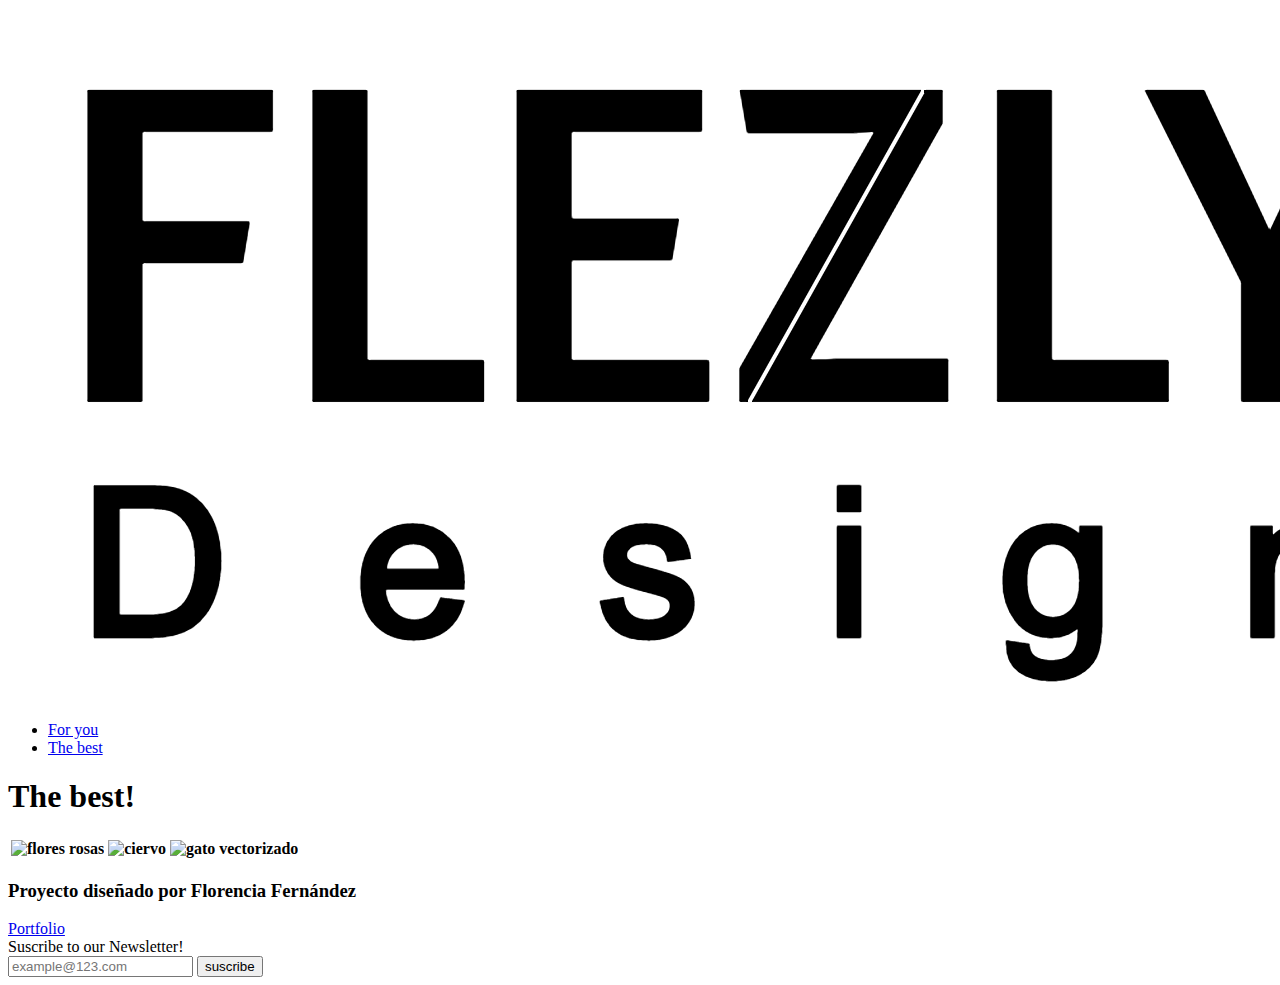
==== pages/theBest.html @ ede64d28 "icons+css" ====
<!DOCTYPE html>
<html lang="es">
    <head>
        <meta charset="UTF-8">
        <meta name="viewport" content="width=device-width, initial-scale=1.0">
        <title>Flezly Design</title>
    </head>
    <body>
        <nav> <!--Barra de navegación-->
            <a href="../index.html">
                <img src="../img/logo.png" alt="Logo de Flezly Design">
            </a>
            <ul>
                <li><a href="forYou.html">For you</a></li>
                <li><a href="theBest.html">The best</a></li>
            </ul>
        </nav> 
        <header><!--Encabezado-->
            <h1>The best!</h1>
        </header>
        <main><!--Contenido principal-->
            <table>
                <tr>
                    <th><img src="img/content/photos/photoFlowers.jpg" alt="flores rosas"></th>
                    <th><img src="img/content/ilustration/ilusBambi.jpg" alt="ciervo"></th>
                    <th><img src="img/content/vector/vectorCat2.png" alt="gato vectorizado"></th>
                </tr>
            </table>
        </main>

        <footer><!--Pie de pagina-->
            <section>
                <h3>Proyecto diseñado por Florencia Fernández</h3>
                <a href="portfolio.html" target="_blank">Portfolio</a>
            </section>
            <section id="Newsletter">
                <form action="envio.php" method="post">
                    <label for="email">Suscribe to our Newsletter!</label>
                    <br>
                    <input type="email" name="email" id="email" placeholder="example@123.com">
                    <input type="submit" value="suscribe" id="btnSub">
                </form>
            </section>
        </footer>

    </body>
</html>
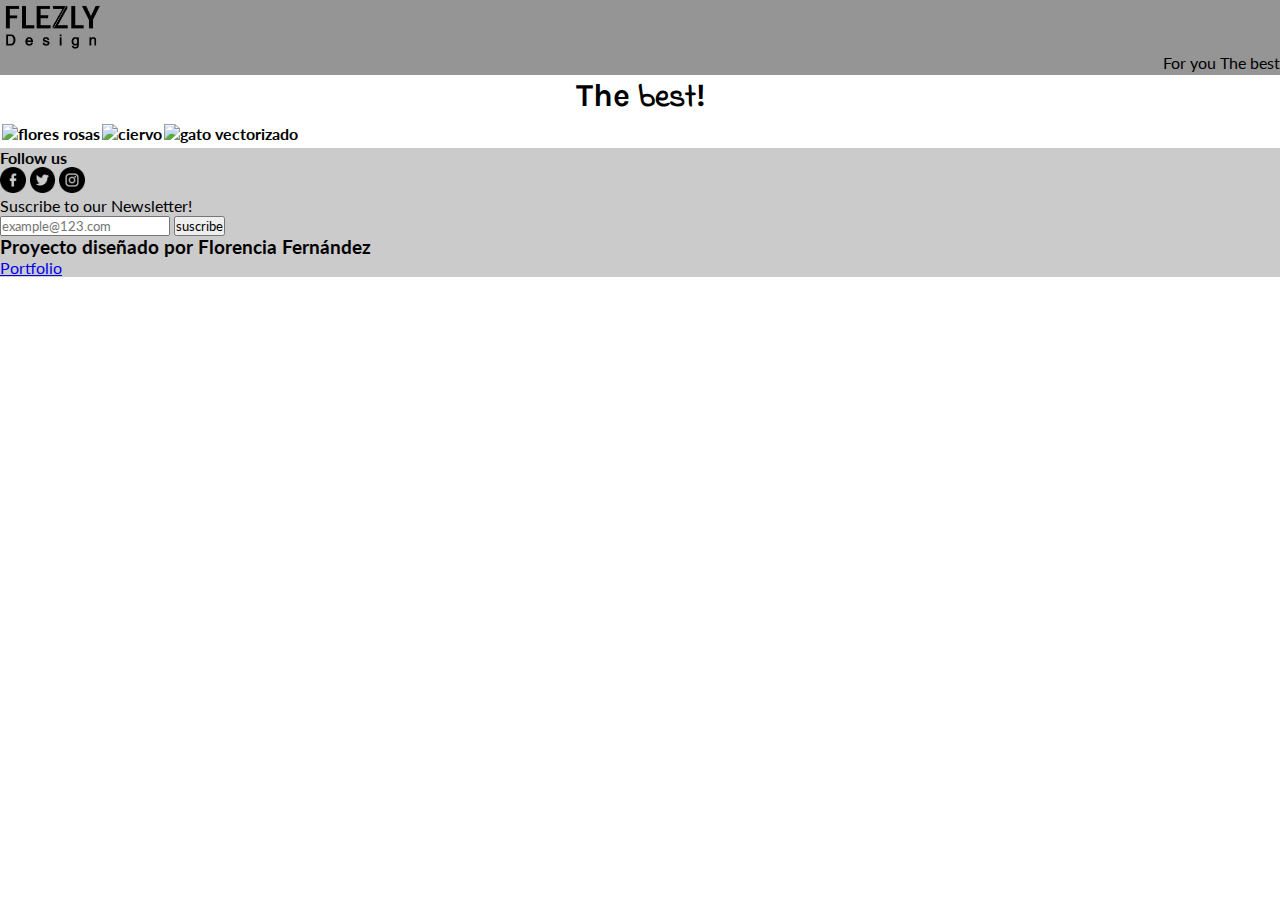
==== commit f77bdca5: "update" ====
--- a/pages/theBest.html
+++ b/pages/theBest.html
@@ -4,11 +4,12 @@
         <meta charset="UTF-8">
         <meta name="viewport" content="width=device-width, initial-scale=1.0">
         <title>Flezly Design</title>
+        <link rel="stylesheet" href="../css/style.css">
     </head>
     <body>
         <nav> <!--Barra de navegación-->
             <a href="../index.html">
-                <img src="../img/logo.png" alt="Logo de Flezly Design">
+                <img src="../img/logo.png" alt="Logo de Flezly Design" class="logo">
             </a>
             <ul>
                 <li><a href="forYou.html">For you</a></li>
@@ -16,7 +17,7 @@
             </ul>
         </nav> 
         <header><!--Encabezado-->
-            <h1>The best!</h1>
+            <h1>The <span>best</span>!</h1>
         </header>
         <main><!--Contenido principal-->
             <table>
@@ -29,17 +30,25 @@
         </main>
 
         <footer><!--Pie de pagina-->
-            <section>
+            <section class="secFooter">
+                <section>
+                    <h4>Follow us</h4>
+                    <a href="https://facebook.com"><img src="../img/icon/facebook.png" class="socialmedia" alt="facebook page"></a>
+                    <a href="https://twitter.com"><img src="../img/icon/twitter.png" class="socialmedia" alt="twitter page"></a>
+                    <a href="https://instagram.com"><img src="../img/icon/instagram.png" class="socialmedia" alt="instagram page"></a>
+                </section>
+                <section class="Newsletter">
+                    <form action="envio.php" method="post">
+                        <label for="email">Suscribe to our Newsletter!</label>
+                        <br>
+                        <input type="email" name="email" id="email" placeholder="example@123.com">
+                        <input type="submit" value="suscribe" id="btnSub">
+                    </form>
+                </section>
+            </section>
+            <section class="me">
                 <h3>Proyecto diseñado por Florencia Fernández</h3>
                 <a href="portfolio.html" target="_blank">Portfolio</a>
-            </section>
-            <section id="Newsletter">
-                <form action="envio.php" method="post">
-                    <label for="email">Suscribe to our Newsletter!</label>
-                    <br>
-                    <input type="email" name="email" id="email" placeholder="example@123.com">
-                    <input type="submit" value="suscribe" id="btnSub">
-                </form>
             </section>
         </footer>
 
--- a/css/style.css
+++ b/css/style.css
@@ -0,0 +1,80 @@
+/* textos con rem o em (fontsize)*/
+@import url('https://fonts.googleapis.com/css2?family=Karla:wght@300&display=swap'); /* Karla (h1)*/
+@import url('https://fonts.googleapis.com/css2?family=Indie+Flower&display=swap'); 
+@import url('https://fonts.googleapis.com/css2?family=Lato:wght@300&display=swap');
+
+*{
+    margin: 0;
+    padding: 0;
+    font-family: 'Lato', sans-serif;
+    overflow-x: hidden;
+}
+
+.logo{
+    width: 8%;
+    height: auto;
+    text-align: left;
+}
+
+nav{
+    background-color: rgb(149, 149, 149);
+}
+
+nav ul{
+    text-align: right;
+}
+
+nav ul li{
+    display:inline-block
+}
+
+nav ul li a{
+    font-size: 1rem;
+    text-decoration: none;
+    color: black;
+}
+
+h1{
+    font-family: 'Karla', sans-serif;
+    text-align: center;
+}
+
+span{
+    font-family: 'Indie Flower', cursive;
+}
+
+.tableIndex{
+    margin: auto;
+    padding: 2%;   
+}
+
+.imgTable{
+    width: 100%;
+    height: 75%;
+}
+
+
+
+.footerSocial{
+    text-align: center;
+}
+
+.socialmedia{
+    width: 2%;
+}
+
+.footerNewsletter{
+    text-align: right;
+}
+
+
+
+
+footer{
+    background-color: rgb(203, 203, 203);
+}
+
+.footerMe{
+    background-color: rgb(156, 156, 156);
+    text-align: center;
+}
